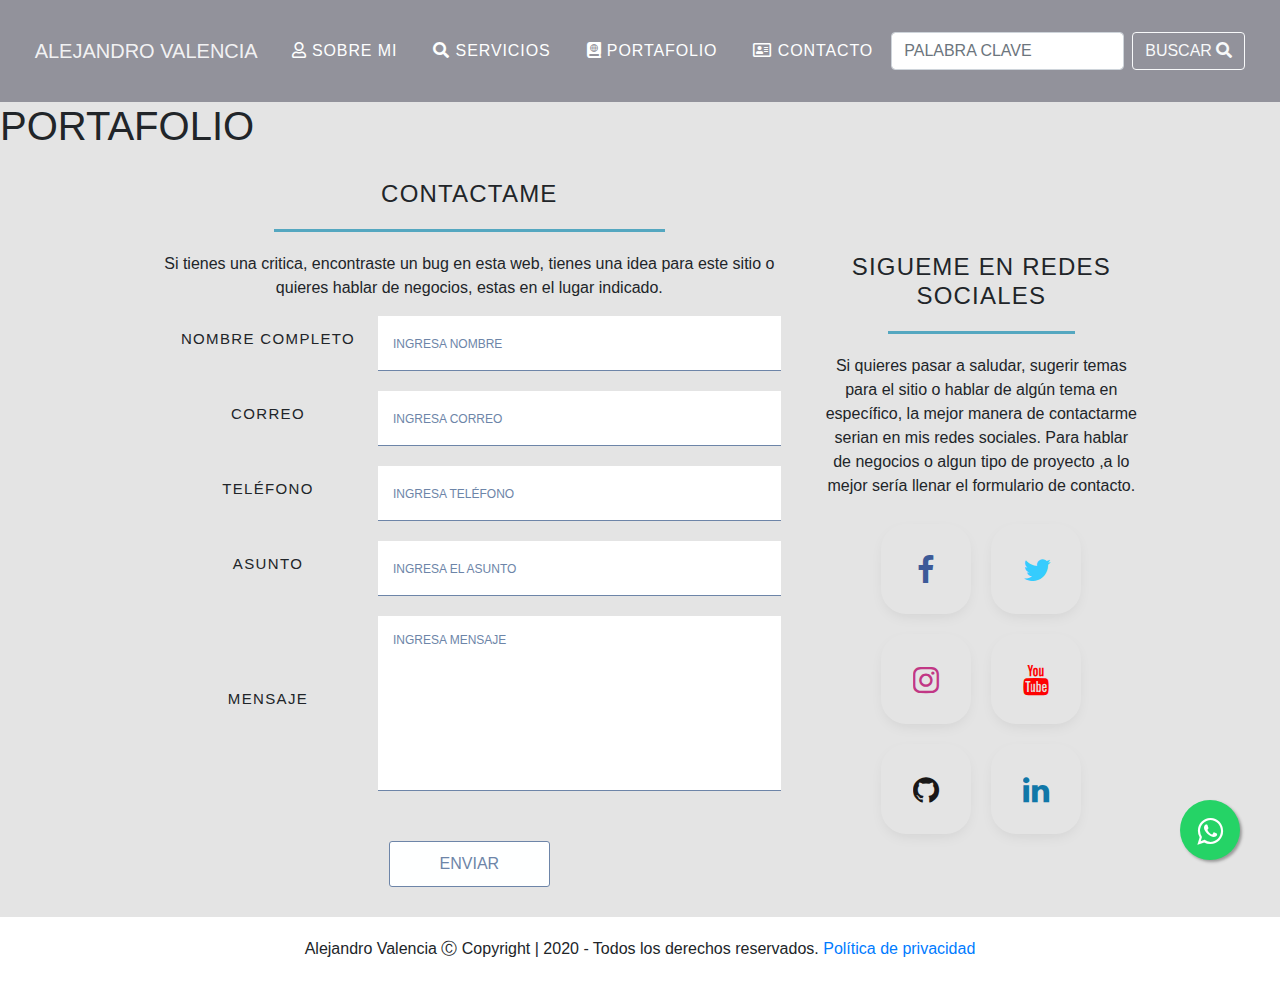
==== portafolio.html @ 3b21f9ea "version 1 del home" ====
<!DOCTYPE html>
<html>

  <head>

    <meta charset="UTF-8">
    <meta name="viewport" content="width=device-width, initial-scale=1.0">
    <title> S . E . S | B I E N V E N I D O </title>

    <!-- HOJAS DE ESTILO -->
   
    <link rel="stylesheet" type="text/css" href="estilos/css/sobremi.css">  
    <link rel="stylesheet" type="text/css" href="estilos/css/servicios.css">
    <link rel="stylesheet" type="text/css" href="estilos/css/portafolio.css">
    <link rel="stylesheet" type="text/css" href="estilos/css/contacto.css">
    <link rel="stylesheet" type="text/css" href="estilos/css/footer.css">
    <link rel="stylesheet" type="text/css" href="estilos/bootstrap/css/bootstrap.min.css">
    <link rel="stylesheet" type="text/css" href="estilos/fontawesome/css/all.css">
    <link rel="stylesheet" type="text/css" href="estilos/css/sobrenos/sobrenos.css">
    
    <!-- PARA VER EL BOTON WPP -->
    <link rel="stylesheet" href="https://maxcdn.bootstrapcdn.com/font-awesome/4.5.0/css/font-awesome.min.css">
    <!-- PARA EL SWIPER -->
    <link rel="stylesheet" href="https://unpkg.com/swiper/swiper-bundle.min.css">
    <link rel="stylesheet" type="text/css" href="estilos/css/estilos.css">

  </head>

  <body>
    
    <section class="content-barra-segundaria" id="inicio" >
      <div class="nav" id="sticker">
        <nav class="navbar navbar-expand-lg navbar-light bg-light">
          <button class="navbar-toggler" type="button" data-toggle="collapse" data-target="#navbarTogglerDemo03" aria-controls="navbarTogglerDemo03" aria-expanded="false" aria-label="Toggle navigation">
            <span class="navbar-toggler-icon"></span>
          </button>
          <a class="navbar-brand" href="index.html">ALEJANDRO VALENCIA</a>
          <div class="collapse navbar-collapse" id="navbarTogglerDemo03">
            <ul class="navbar-nav mr-auto mt-2 mt-lg-0">
              <li class="nav-item active">
                  <a class="nav-link" href="sobrenos.html"><i class="far fa-user"></i> sobre mi  <span class="sr-only">(current)</span></a>
              </li>

              <li class="nav-item">
                  <a class="nav-link" href="#servicios"><i class="fas fa-search"></i> Servicios </a>
              </li>

              <li class="nav-item">
                  <a class="nav-link" href="#portafolio"><i class="fas fa-atlas"></i> Portafolio </a>
              </li>
              
              <li class="nav-item">
                  <a class="nav-link" href="#contacto" ><i class="far fa-address-card"></i> Contacto</a>
              </li>
            </ul>
            <form class="form-inline my-2 my-lg-0">
              <input class="form-control mr-sm-2" type="buscar" placeholder="PALABRA CLAVE" aria-label="Search">
              <button class="btn btn-outline-light my-2 my-sm-0" type="submit">BUSCAR <i class="fas fa-search"></i></button>
            </form>
          </div>
        </nav>
      </div>

      <div class="overlay"></div>
    </section>

  
    

    <h1> PORTAFOLIO </h1>
   










    

    <div class="footer" id="contacto">
      
      <div class="row">
        <div class="col-sm-8 centro">
          
          <div class="tituLo">
            <h4 data-ix="slowfade-scroll-bigs">CONTACTAME</h4>
          </div>
          
          <div class="tituLo">
            <p>Si tienes una critica, encontraste un bug en esta web, tienes una idea para este sitio o quieres hablar de negocios,
              estas en el lugar indicado.</p>
          </div>
        
          <div class="container">
            <form action="correos.php" method="POST">
              <ul class="flex-outer">
                <li>
                  <label for="nombre"><strong>Nombre Completo</strong></label>
                  <input type="text" name="nombre" placeholder="Ingresa Nombre" class="rect" required>
                </li>
                <li>
                  <label for="correo"><strong>Correo</strong></label>
                  <input type="email" name="email" placeholder="Ingresa Correo" class="rect" required>
                </li>
                <li>
                  <label for="fono"><strong>Teléfono </strong></label>
                  <input type="text" name="telefono" placeholder="Ingresa Teléfono" class="rect" required>
                </li>
                <li>
                  <label for="asunto"><strong>asunto </strong></label>
                  <input rows="6" name="asunto" class="rect" placeholder="Ingresa el Asunto" required>
                </li>
                <li>
                  <label for="mensaje"><strong>mensaje </strong></label>
                  <textarea rows="6" name="mensaje" class="rect" placeholder="Ingresa Mensaje" required></textarea>
                </li>
                <li class="centrar-boto">
                  <button type="submit">Enviar</button>
                </li>
              </ul>
            </form>
          </div>

        </div>
        <div class="col-sm-4 centro">

          <div class="tituLo">
            <h4>SIGUEME EN REDES SOCIALES</h4>
          </div>

          <div class="tituLo">
            <p>Si quieres pasar a saludar, sugerir temas para el sitio o hablar de algún tema en específico,
              la mejor manera de contactarme serian en mis redes sociales.
              Para hablar de negocios o algun tipo de proyecto ,a lo mejor sería llenar el formulario de contacto.</p>
          </div>
          
          <div class="social-btns">
            <a class="btn facebook" href="https://www.facebook.com/stiven.valenciacorrea" target="_blank"><i class="fa fa-facebook"></i></a>
            <a class="btn twitter" href="https://twitter.com/vc_stiven" target="_blank"><i class="fa fa-twitter"></i></a>
            <a class="btn instagram" href="https://www.instagram.com/alejovalencia01" target="_blank"><i class="fa fa-instagram"></i></a>
            <a class="btn youtube" href="https://www.youtube.com/channel/UCEOxPpG16FX16NzQnn1wK1A?view_as=subscriber" target="_blank"><i class="fa fa-youtube"></i></a>
            <a class="btn github" href="https://github.com/alejo022" target="_blank"><i class="fa fa-github"></i></a>
            <a class="btn linkedin" href="https://www.linkedin.com/in/alejandro-valencia-360410129" target="_blank"><i class="fa fa-linkedin"></i></a>
          </div>

        </div>
      </div>
     
    </div>
    

    <a href="https://wa.link/uc47rr" class="float" target="_blank">
      <i class="fa fa-whatsapp my-float"></i>
    </a>

    <footer>
      <span class="footer__text">Alejandro Valencia Ⓒ Copyright | 2020 - Todos los derechos reservados.</span>
      <a href="#" class="footer__link">Política de privacidad</a>
    </footer>
    
    <script src="estilos/js/jquery-3.4.1.min.js"></script>
    <script type="text/javascript" src="estilos/js/popper.min.js"></script>
    <script src="estilos/bootstrap/js/bootstrap.min.js"></script>
    
    <!--  NO DEJA VER BOTON WPP  <script defer src="estilos/fontawesome/js/all.js"></script>-->

    <script src="https://unpkg.com/swiper/swiper-bundle.min.js"></script>
    <script src="estilos/js/landing.js"></script>
    
  </body>
</html>
---- estilos/css/sobremi.css ----
.albunes{width: 90%;
    height: auto;
    margin: auto;}


.albunes-niveles{width: 100%;
             height: auto;}


.albunes .list-albunes {display: flex;
                   flex-wrap:wrap;
                   justify-content: center;}
                    
                   
.albunes .list-albunes li {margin-right: 25px;
                      margin-bottom: 25px;
                      margin-top: 25px;
                      list-style: none;}
                      


.albunes .list-albunes li .container-albun {position: relative;
                                       width: 200px;
                                       border-bottom: 2px double #000;
                                       transition: all 0.4s ease-out;}
               

.albunes .list-albunes li .container-albun:hover {
                                             transform: translateY(-10px);
                                             box-shadow: 4px 30px 16px 0px  rgba(50,50,50, 0.45)}


.albunes .list-albunes li .container-albun img {
                                           position: relative;
                                           width: 200px;
                                           height: 200px;
                                            margin-bottom: 8px;}

.albunes .list-albunes li .container-albun .info-albun {position: absolute;
                                                   bottom: 0;
                                                   width: 100%;
                                                   height: 50px;
                                                   display: flex;
                                                   align-items: center;
                                                   justify-content: center;}


.albunes .list-albunes li .container-albun .info-albun .nombre-albun {color: rgb(0,0,0);}

/*----------------------------------------------------------------------------------------*/
---- estilos/css/servicios.css ----
.servicios {
    width: 100%;
    height: auto;
    margin: auto;
    padding: 3%;
   
}
 
.servicios .contenedor {
    
    margin: auto;
    width: 90%;
    max-width: 1000px;
    overflow: hidden;
    
}

.contenedor h4{
    text-align: center;
    font-weight: 400;
    letter-spacing: 1.2px;
    margin-top: 20px;
  }
  
  .contenedor h4:after{
    content: '';
    display: block; 
    width: 50%;
    height: 3px;
    margin: 20px auto;
    border: 0;
    background: #54a7c0;
  }

section .caja-servicios {
    display: flex;
    width: 100%;
    height: 100%;
    justify-content: space-around;
    
    flex-wrap: wrap;
    display: flex;
                   flex-wrap:wrap;
                   justify-content: center;
}

.caja-servicios li {margin-right: 25px;
    margin-bottom: 25px;
    margin-top: 25px;
    list-style: none;}

.caja-servicios li .container-albun   {position: relative;
        width: 400px; }


.contenedor-cta{padding: 20px;
                text-align: center;}

.img-servicio {
  width: 250px;
  height: 250px;
  border-radius: 50%;
  margin: auto;
}


.boton-enlace {
  margin: 2%;
  /* border-top: solid; */
  text-align: center;
}
---- estilos/css/portafolio.css ----
/*Portafolio*/
.portafolio{
  width: 100%;
  background: white;
  padding: 3%;
}
  
.portafolio h4{
  width: 80%;
  margin: auto;
  text-align: center;
  font-weight: 400;
  letter-spacing: 1.2px;
}

.portafolio h4:after{
  content: '';
  display: block; 
  width: 50%;
  height: 3px;
  margin: 5px auto;
  border: 0;
  background: #54a7c0;
}

.portafolio-container{
  padding: 50px;
  display: flex;
  width: 90%;
  margin: auto;
  justify-content: space-between;
}

.portafolio-item{
  width: 30%;
  position: relative;
  overflow: hidden;
  border-radius: .20em;
}
  
.portafolio-item img{
  width: 100%;
}
  
.portafolio-text{
  width: 100%;
  position: absolute;
  bottom: 0;
  padding: 10px;
  background: rgba(254, 255, 255, .8);
  transform: translateY(100%);
  transition: all 450ms ease;
}

.portafolio-text h5{
  color: #299FFF;
  font-size: 15px;
  text-transform: uppercase;
  letter-spacing: 1.2px;
  margin: 0;
}

.portafolio-text p{
  text-align: justify;
  color: #6D85A8;
}

.portafolio-item:hover .portafolio-text{
  transform: translateY(0);
}

.portafolio-img{
  transition: all 450ms ease;
}

.portafolio-item:hover .portafolio-img{
  transform: rotate(-5deg) scale(1.15);
}




  
/*contenido publico */
.main-publico {
  margin:20px auto;
  width: 95%;
  background: rgba(255,255,255,0.6) ;
  border-radius: 15px;
  padding:10px;
}



  
 
/* CONTENIDO PROYECTOS CETIIA - PGNA PRINCIPAL  */
 
.albunes{
  width: 90%;
  height: auto;
  margin: auto
}
  
.albunes-niveles{
  width: 100%;
  height: auto;
}

.albunes .list-albunes {display: flex;
                      flex-wrap:wrap;
                      justify-content: center;
                      padding: 0px; }
                         
                      
.albunes .list-albunes li {margin-right: 25px;
                         margin-bottom: 25px;
                         margin-top: 25px;
                         list-style: none;}
                         

.albunes .list-albunes li .container-albun {position: relative;
                                          width: 300px;
                                          height: 350px;
                                          border-bottom: 2px double #000;
                                          transition: all 0.4s ease-out;}
                                          
                                          
/*para niveles - inicio principal    */
  .albunes .list-albunes li .container-albun-niveles {position: relative;
                                                      width: 300px;
                                                      height: 350px;}
/*...................................... */


.albunes .list-albunes li .container-albun:hover {cursor: pointer;
                                                transform: translateY(-10px);
                                                box-shadow: 4px 30px 16px 0px  rgba(50,50,50, 0.45)}


.albunes .list-albunes li .container-albun img {border-radius: 15px; 
                                              position: relative;
                                              width: 300px;
                                              height: 300px;
                                              }

.albunes .list-albunes li .container-albun .info-albun {position: absolute;
                                                      bottom: 0;
                                                      width: 100%;
                                                      height: 50px;
                                                      display: flex;
                                                      align-items: center;
                                                      justify-content: center;
                                                      }


.albunes .list-albunes li .container-albun .info-albun .nombre-albun {color: rgb(0, 0, 0);
                                                                    font-family: "Helvetica Neue", Helvetica, Arial, sans-serif;
                                                                    font-size: 17px;
                                                                    float: left;}

/*----------------------------------------------------------------------------------------*/
---- estilos/css/contacto.css ----
/*CONTACTO*/


.footer{
  display: flex;
  align-items: center;
  flex-direction: column;
  width: 100%;
  margin-top: 30px;
}

.footer .row {width: 80%;}

.footer h4{
  font-weight: 400;
  letter-spacing: 1.2px;
}

.footer h4 p {text-align: center;
              color: red;}

.footer h4:after{
  content: '';
  display: block; 
  width: 60%;
  height: 3px;
  margin: 20px auto;
  border: 0;
  background: #54a7c0;
}



.container{
  width: 90%;
  margin: 0 auto;
}

.container *{
  box-sizing: border-box;
}

.flex-outer,
.flex-inner{
  list-style-type: none;
  padding: 0;
}

.flex-outer{
  max-width: 800px;
  margin: 0 auto;
}

.flex-outer li,
.flex-inner{
  display: flex;
  flex-wrap: wrap;
  align-items: center;
}

.flex-inner{
  padding: 0 8px;
  justify-content: space-between;  
}

.flex-outer > li:not(:last-child){
  margin-bottom: 20px;
}

.flex-outer li label{
  padding: 8px;
  font-weight: 300;
  font-size: 15px;
  letter-spacing: .09em;
  text-transform: uppercase;
}

.flex-outer > li > label{
  flex: 1 0 120px;
  max-width: 220px;
}

.flex-outer > li > label + *,
.flex-inner{
  flex: 1 0 220px;
}

.flex-outer li input:not([type='checkbox']),
.flex-outer li textarea{
  padding: 15px;
  resize: none;
}

.flex-outer li button{
  background: 0 0 #FEFFFF;
  border: 1px solid #6D85A8;
  border-radius: 3px;
  color: #6D85A8;
  font-size: 16px;
  line-height: inherit;
  margin: 30px 0;
  padding: 10px 50px;
  text-transform: uppercase;
  transition: all 0.25s ease 0s;
}

.flex-outer li button:hover,
.flex-outer li button:active,
.flex-outer li button:focus {
    border-color: #299FFF;
    color: #299FFF;
}

.flex-inner li{
  width: 100px;
}

.rect{
    border-color: #6D85A8;
  border-width: 0 0 1px 0;
  border-style: none none solid none;
  box-shadow: none;
}

.rect:focus{
    box-shadow: none;
    border-color: #60A9F1;
  outline: none;
}


.center{
  width: 95%;
  text-align: center;
  padding: 20px;
}

.flex-outer li ::placeholder{
  font-size: 12px;
  color: #6D85A8;
  text-transform: uppercase;
  font-weight: 400;
}

.flex-outer li ::-webkit-input-placeholder{
  font-size: 12px;
  color: #6D85A8;
  text-transform: uppercase;
  font-weight: 400;
}

.flex-outer li ::-moz-placeholder{
  font-size: 12px;
  color: #6D85A8;
  text-transform: uppercase;
  font-weight: 400;
}

.flex-outer li ::-ms-input-placeholder{
  font-size: 12px;
  color: #6D85A8;
  text-transform: uppercase;
  font-weight: 400;
}

.flex-outer li ::-moz-placeholder{
  font-size: 12px;
  color: #6D85A8;
  text-transform: uppercase;
  font-weight: 400;
}

input{
  font-family: 'Raleway', sans-serif;
}


.centrar-boto { width: 100%;
                display: block !important;
                text-align: center;
               }


@media screen and (max-width: 950px){
  .portafolio-container{
    flex-flow: column wrap;
    align-items: center;
    padding: 5px;
  }
  
  .portafolio-item{width: 80%; margin-top: 10px;}

  .centro h4 {font-size: 1rem}

}

@media screen and (max-width: 950px){
  .photo p{width: 90%;}
  .grand-title{width: 90%;}
  .text{flex-direction: column;}
  .inner-content{flex-flow: column wrap;}
  .boxy:nth-child(1),.boxy:nth-child(2){width: 90%;}/*GENERA PROBLEMA*/
  .boxy:nth-child(1){padding: 10px;}
  #slider{margin-left: -55px;}
}

@media only screen and (max-width: 600px){
  label{
    display: block;
    cursor: pointer;
  }
  .menu{
    text-align: center;
    width: 100%;
    display: none;
  }
  .menu a{
    display: block;
    border-bottom: 1px solid #EAEAEB;
    margin: 0;
    color: #6D85A8;
  }
  #toggle:checked + .menu{display: block; background-color: #FEFFFF;}
}

@media screen and (max-width: 500px){
  #slider{margin-left: -55px;}
  .inner-text{width: 80%;}
  
}

@keyframes slider{
  0%{left: 0; opacity: 0;}
  20%{left: 0; opacity: 1;}
  25%{left: -100%; opacity: .8;}
  45%{left: -100%; opacity: .8;}
  50%{left: -200%; opacity: .7;}
  70%{left: -200%; opacity: .7;}
  75%{left: -300%; opacity: .6;}
  95%{left: -400%; opacity: .6;}
  100%{left: -400%; opacity: 1;}
}

/*redes sociales*/

  /* titulos contacto y redes */
  .tituLo {width: 100%;}

  .tituLo h4 {text-align: center;}

  .tituLo p {text-align: center;}


.social-btns .btn,.social-btns .btn .fa,.social-btns .btn:before{transition:all .35s;
                                                                 transition-timing-function:cubic-bezier(0.31,-.105,.43,1.59)}

.social-btns .btn:before{top:90%;
                         left:-110%}


.social-btns .btn .fa{-webkit-transform:scale(0.8);
                      transform:scale(0.8)}

.social-btns .btn.facebook:before{background-color:#3b5998}

.social-btns .btn.facebook .fa{color:#3b5998}

.social-btns .btn.twitter:before{background-color:#3cf}

.social-btns .btn.twitter .fa{color:#3cf}

.social-btns .btn.youtube:before{background-color:red}

.social-btns .btn.youtube .fa{color:red}

.social-btns .btn.instagram:before{background-color:#c13584}

.social-btns .btn.instagram .fa{color:#c13584}

.social-btns .btn.github:before{background-color: #171515 }

.social-btns .btn.github .fa{color:#171515}

.social-btns .btn.linkedin:before{background-color: #0e76a8  }

.social-btns .btn.linkedin .fa{color:#0e76a8 }

.social-btns .btn:focus:before,.social-btns .btn:hover:before{top:-10%;
                                                              left:-10%}

.social-btns .btn:focus .fa,.social-btns .btn:hover .fa{color:#fff;
                                                        -webkit-transform:scale(1);
                                                        transform:scale(1)}

.social-btns{
            font-size:0;text-align:center;
            top:0;
            bottom:0;
            left:0;
            right:0}

.social-btns .btn{display:inline-block;
                  width:90px;
                  height:90px;
                  line-height:90px;
                  margin:10px 10px;
                  padding: 0px !important;
                  text-align:center;
                  position:relative;
                  overflow:hidden;
                  border-radius:28%;
                  box-shadow:0 5px 15px -5px rgba(0,0,0,.1);
                  opacity:.99}

.social-btns .btn:before{content:'';
                          width:120%;
                          height:120%;
                          position:absolute;
                          -webkit-transform:rotate(45deg);
                          transform:rotate(45deg)}

.social-btns .btn .fa{font-size:38px;
                      vertical-align:middle;}
---- estilos/css/footer.css ----
footer {
    text-align: center;
    padding: 20px;
    background: white;
}


/*BOTON WPP*/

.float{
	position:fixed;
	width:60px;
	height:60px;
	bottom:40px;
	right:40px;
	background-color:#25d366;
	color:#FFF;
	border-radius:50px;
	text-align:center;
    font-size:30px;
	box-shadow: 2px 2px 3px #999;
    z-index:100;
}

.float:hover {
	text-decoration: none;
	color: #25d366;
    background-color:#fff;
}

.my-float{
	margin-top:16px;
}
---- estilos/css/sobrenos/sobrenos.css ----
.content-barra-segundaria {
    width: 100%;
    /* height: 100vh; */
    position: relative;
    background-size: cover;
    overflow: hidden;
    display: flex;
    flex-wrap: wrap;
    justify-content: center;
    align-items: flex-start;
    align-content: flex-start;
    color: #eee;
}
---- estilos/css/estilos.css ----
*{
  box-sizing: border-box;
}

body{
  margin: 0;
  padding: 0;
  background-color: #e4e4e4;
  font-family: 'Raleway', sans-serif;
}

/*PARA PONER FOTO DE FONDO Y MENU SOBRE EL  */

.contecInicio{
    width: 100%;
    height: 100vh;
    position: relative;
    background-size: cover;
    overflow: hidden;

    display:flex;
    flex-wrap: wrap;
    justify-content: center;
    align-items: flex-start;
    align-content: flex-start;
    color:#eee;
}

.contecInicio:after{
  content:"";
  width:100%;
  height:100vh;
  position:absolute;
  bottom:0;
  left:0;
  z-index:-1;
  background: linear-gradient(to bottom, rgba(0,0,0,0.12) 80%,rgba(27,32,48,1) 100%);
}

.contecInicio:before{
  content:"";
  width:100%;
  height:200%;
  position:absolute;
  top:0;
  left:0;
    -webkit-backface-visibility: hidden;
    -webkit-transform: translateZ(0); backface-visibility: hidden;
  scale:(1.0, 1.0);
    transform: translateZ(0);
  background:#1B2030 url(../img/bueno.jpg) 100%  no-repeat;
  background-size: cover;
  overflow: hidden;
  background-attachment:fixed;
  animation: grow 360s  linear 10ms infinite;
  transition:all 0.4s ease-in-out;
  z-index:-2
}

.photo-text{
  width: 100%;
  height: 80%;
  display: flex;
  flex-direction: column;
  justify-content: center;
  align-items: center;
}

.overlay{
    position: absolute;
    z-index: 1;
    width: 100%;
    height: 200vh;
    top: 0;
    left: 0;
    background: rgba(92, 92, 107, 0.6);
}
  
.contecInicio h4{
    text-transform: uppercase;
    letter-spacing: 1.2px;
    color: #FEFFFF;
    margin: 10px;
    cursor: pointer;
    position: relative;
    z-index: 998;
}
  
.contecInicio p{
    width: 80%;
    text-align: center;
    letter-spacing: 1.5px;
    color: #FEFFFF;
    position: relative;
    z-index: 998;
}

/*MENU*/
.nav{
    line-height: 70px;
    position: relative;
    z-index: 999;
  }
  
.nav-item a {
  clear: right;
  color: #FEFFFF !important;
  margin: 0 10px;
  line-height: 70px;
  letter-spacing: .9px;
  text-transform: uppercase;
  transition: all 250ms ease;
}
  
.centro{
  display: flex;
  flex-direction: column;
  justify-content: center;
text-align: center;}




/*Para la barra de navegacion */

@media screen and (max-width: 1140px){

  .navbar-brand {display: none !important; }

}

@media screen and (max-width: 990px){

  .navbar-brand {display: block !important; }


}



.swiper-container {
  width: 100%;
  padding-top: 50px;
  padding-bottom: 50px;
}

.swiper-slide {
  background-position: center;
  background-size: cover;
  background: round;
  width: 300px;
  height: 300px;

}
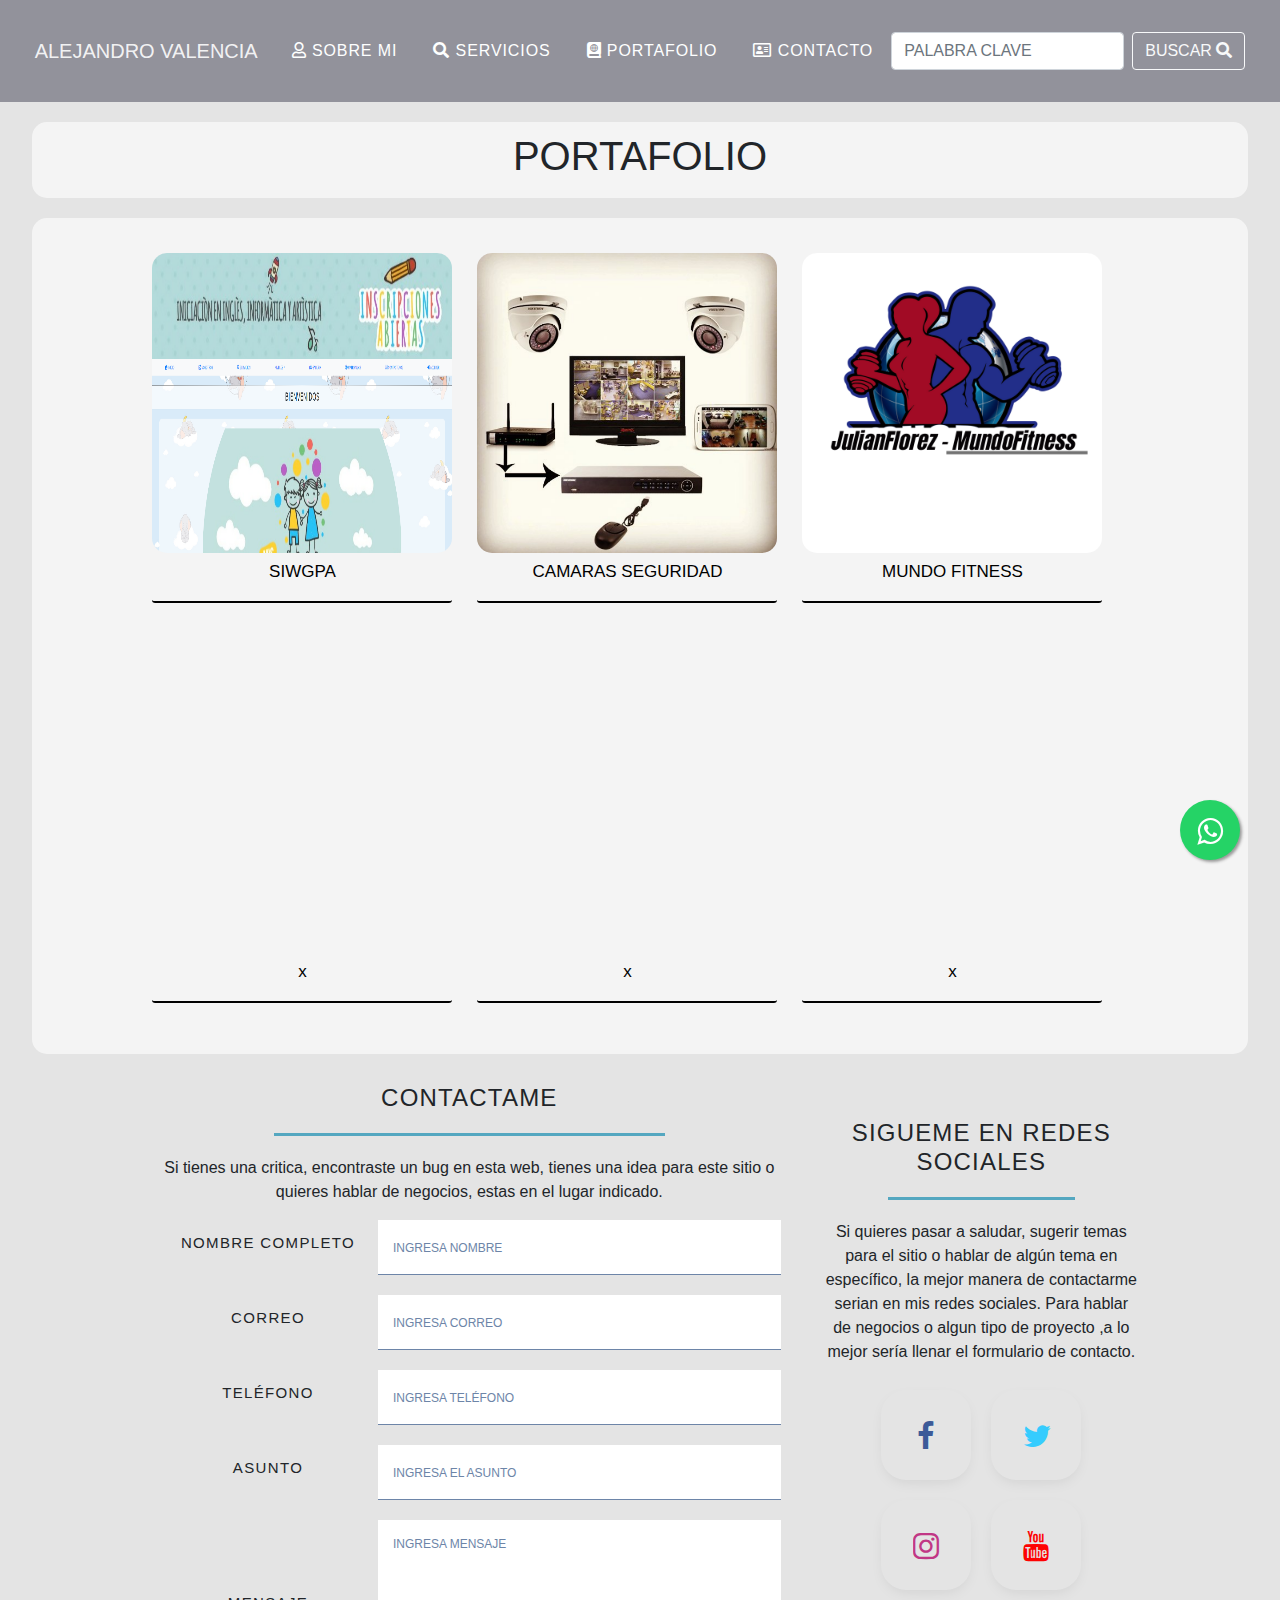
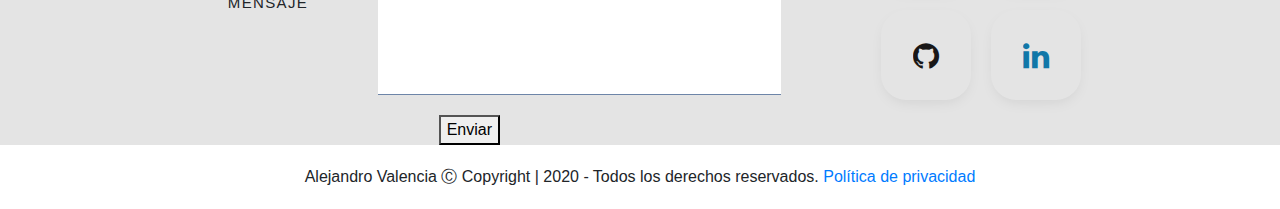
==== commit ca547bed: "version 2 del home" ====
--- a/portafolio.html
+++ b/portafolio.html
@@ -42,11 +42,11 @@
               </li>
 
               <li class="nav-item">
-                  <a class="nav-link" href="#servicios"><i class="fas fa-search"></i> Servicios </a>
+                  <a class="nav-link" href="servicios.html"><i class="fas fa-search"></i> Servicios </a>
               </li>
 
               <li class="nav-item">
-                  <a class="nav-link" href="#portafolio"><i class="fas fa-atlas"></i> Portafolio </a>
+                  <a class="nav-link" href="portafolio.html"><i class="fas fa-atlas"></i> Portafolio </a>
               </li>
               
               <li class="nav-item">
@@ -66,11 +66,90 @@
 
   
     
-
-    <h1> PORTAFOLIO </h1>
+    <div class="main-publico">
+      <h1 class="texto-centrar"> PORTAFOLIO </h1>
+    </div>
+    
    
 
-
+    <div class="main-publico" >
+      <div class="albunes">
+        <ul class="list-albunes">
+          <li>
+            <a href="http://s1.cetiia.co/" target="_blank">
+              <!-- <a href="./commercekickstart/" target="_blank"> -->
+              <div class="container-albun portafolio-item">
+                  <!-- image_tag("nmn.jpg", :alt => "PORTADA ALBÚN", :class => 'image') %>-->
+                  <img src="estilos/img/portada.png" alt="img SIWGPA" class="portafolio-img" />
+                  <div class="info-albun">
+                    <h2 class="nombre-albun">SIWGPA</h2>
+                  </div>
+              </div>
+            </a>
+          </li>
+          <li>
+            <a href="http://s2.cetiia.co/" target="_blank">
+              <!-- <a href="./juanproject/" target="_blank"> -->
+              <div class="container-albun portafolio-item">
+                  <!-- image_tag("nmn.jpg", :alt => "PORTADA ALBÚN", :class => 'image') %>-->
+                  <img src="estilos/img/02.PNG" alt="img Camaras Seguridad" class="portafolio-img" />
+                  <div class="info-albun">
+                    <h3 class="nombre-albun">CAMARAS SEGURIDAD</h3>
+                  </div>
+              </div>
+            </a>
+          </li>        
+          <li>
+            <a href="http://s3.cetiia.co/" target="_blank">
+              <!-- <a href="./alejo/" target="_blank"> -->
+              <div class="container-albun portafolio-item">
+                  <!-- image_tag("nmn.jpg", :alt => "PORTADA ALBÚN", :class => 'image') %>-->
+                  <img src="estilos/img/fitnes.png" alt="img Mundo Fitness" class="portafolio-img" />
+                  <div class="info-albun">
+                      <h2 class="nombre-albun">MUNDO FITNESS</h2>
+                  </div>
+              </div>
+            </a>
+          </li>
+          <li>
+            <a href="http://s1.cetiia.co/" target="_blank">
+              <!-- <a href="./commercekickstart/" target="_blank"> -->
+              <div class="container-albun portafolio-item">
+                  <!-- image_tag("nmn.jpg", :alt => "PORTADA ALBÚN", :class => 'image') %>-->
+                  <!--<img src="#" alt="img SIWGPA" class="portafolio-img" />-->
+                  <div class="info-albun">
+                    <h2 class="nombre-albun">x</h2>
+                  </div>
+              </div>
+            </a>
+          </li>
+          <li>
+            <a href="http://s2.cetiia.co/" target="_blank">
+              <!-- <a href="./juanproject/" target="_blank"> -->
+              <div class="container-albun portafolio-item">
+                  <!-- image_tag("nmn.jpg", :alt => "PORTADA ALBÚN", :class => 'image') %>-->
+                  <!--<img src="#" alt="img Camaras Seguridad" class="portafolio-img" />-->
+                  <div class="info-albun">
+                    <h3 class="nombre-albun">x</h3>
+                  </div>
+              </div>
+            </a>
+          </li>        
+          <li>
+            <a href="http://s3.cetiia.co/" target="_blank">
+              <!-- <a href="./alejo/" target="_blank"> -->
+              <div class="container-albun portafolio-item">
+                  <!-- image_tag("nmn.jpg", :alt => "PORTADA ALBÚN", :class => 'image') %>-->
+                  <!--<img src="#" alt="img Mundo Fitness" class="portafolio-img" />-->
+                  <div class="info-albun">
+                      <h2 class="nombre-albun">x</h2>
+                  </div>
+              </div>
+            </a>
+          </li>
+        </ul>
+      </div>
+    </div>
 
 
 
--- a/estilos/css/servicios.css
+++ b/estilos/css/servicios.css
@@ -1,6 +1,8 @@
 
 
-
+.titulo-servicios {
+  text-align: center;
+}
 
 
 .servicios {
@@ -62,8 +64,8 @@
                 text-align: center;}
 
 .img-servicio {
-  width: 250px;
-  height: 250px;
+  width: 200px;
+  height: 200px;
   border-radius: 50%;
   margin: auto;
 }
--- a/estilos/css/contacto.css
+++ b/estilos/css/contacto.css
@@ -1,7 +1,5 @@
 
 /*CONTACTO*/
-
-
 .footer{
   display: flex;
   align-items: center;
@@ -30,8 +28,6 @@
   background: #54a7c0;
 }
 
-
-
 .container{
   width: 90%;
   margin: 0 auto;
@@ -92,7 +88,7 @@
   resize: none;
 }
 
-.flex-outer li button{
+.flex-outer li .boton{
   background: 0 0 #FEFFFF;
   border: 1px solid #6D85A8;
   border-radius: 3px;
@@ -105,9 +101,9 @@
   transition: all 0.25s ease 0s;
 }
 
-.flex-outer li button:hover,
-.flex-outer li button:active,
-.flex-outer li button:focus {
+.flex-outer li .boton:hover,
+.flex-outer li .boton:active,
+.flex-outer li .boton:focus {
     border-color: #299FFF;
     color: #299FFF;
 }
@@ -129,7 +125,6 @@
   outline: none;
 }
 
-
 .center{
   width: 95%;
   text-align: center;
@@ -174,7 +169,6 @@
 input{
   font-family: 'Raleway', sans-serif;
 }
-
 
 .centrar-boto { width: 100%;
                 display: block !important;
--- a/estilos/css/footer.css
+++ b/estilos/css/footer.css
@@ -6,7 +6,6 @@
 
 
 /*BOTON WPP*/
-
 .float{
 	position:fixed;
 	width:60px;
--- a/estilos/css/estilos.css
+++ b/estilos/css/estilos.css
@@ -9,6 +9,17 @@
   background-color: #e4e4e4;
   font-family: 'Raleway', sans-serif;
 }
+
+
+
+
+/*Estilos Generales*/
+
+.texto-centrar {
+  text-align: center;
+}
+
+
 
 /*PARA PONER FOTO DE FONDO Y MENU SOBRE EL  */
 
